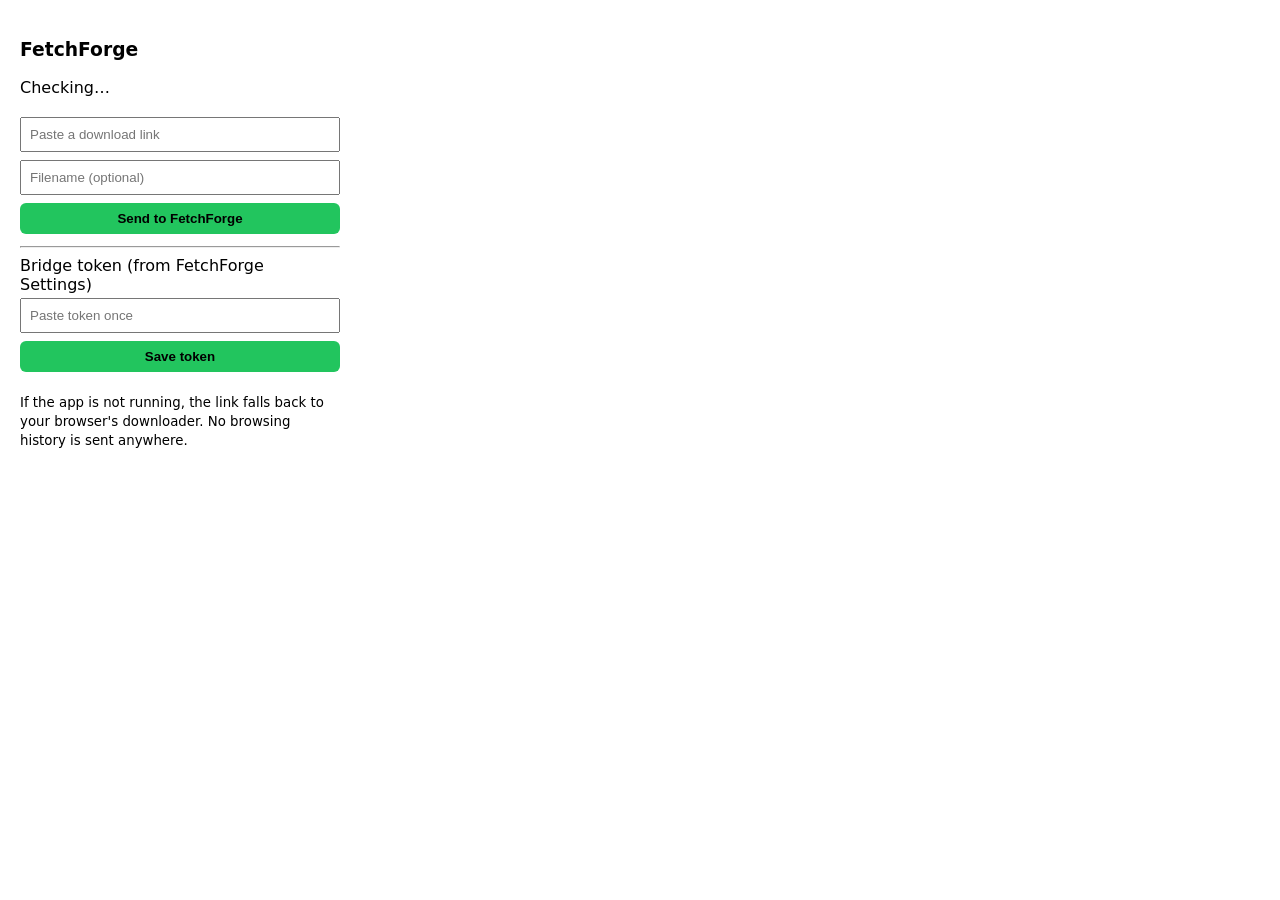
==== extensions/chromium/popup.html @ 4b17a7b3 "FetchForge v0.1.0 engine-only milestone Engine + bridge proven on Linux (cargo test 16/16, segmented" ====
<!doctype html><html><head><meta charset="utf-8"><style>body{font-family:system-ui;width:320px;padding:12px}input,button{width:100%;margin:4px 0;padding:8px;box-sizing:border-box}button{background:#22c55e;border:0;border-radius:6px;font-weight:600;cursor:pointer}</style></head>
<body><h3>FetchForge</h3><p id="status">Checking…</p>
<input id="url" placeholder="Paste a download link">
<input id="filename" placeholder="Filename (optional)">
<button id="send">Send to FetchForge</button>
<hr><label>Bridge token (from FetchForge Settings)</label>
<input id="token" type="password" placeholder="Paste token once">
<button id="saveToken">Save token</button>
<p><small>If the app is not running, the link falls back to your browser's downloader. No browsing history is sent anywhere.</small></p>
<script src="popup.js"></script></body></html>
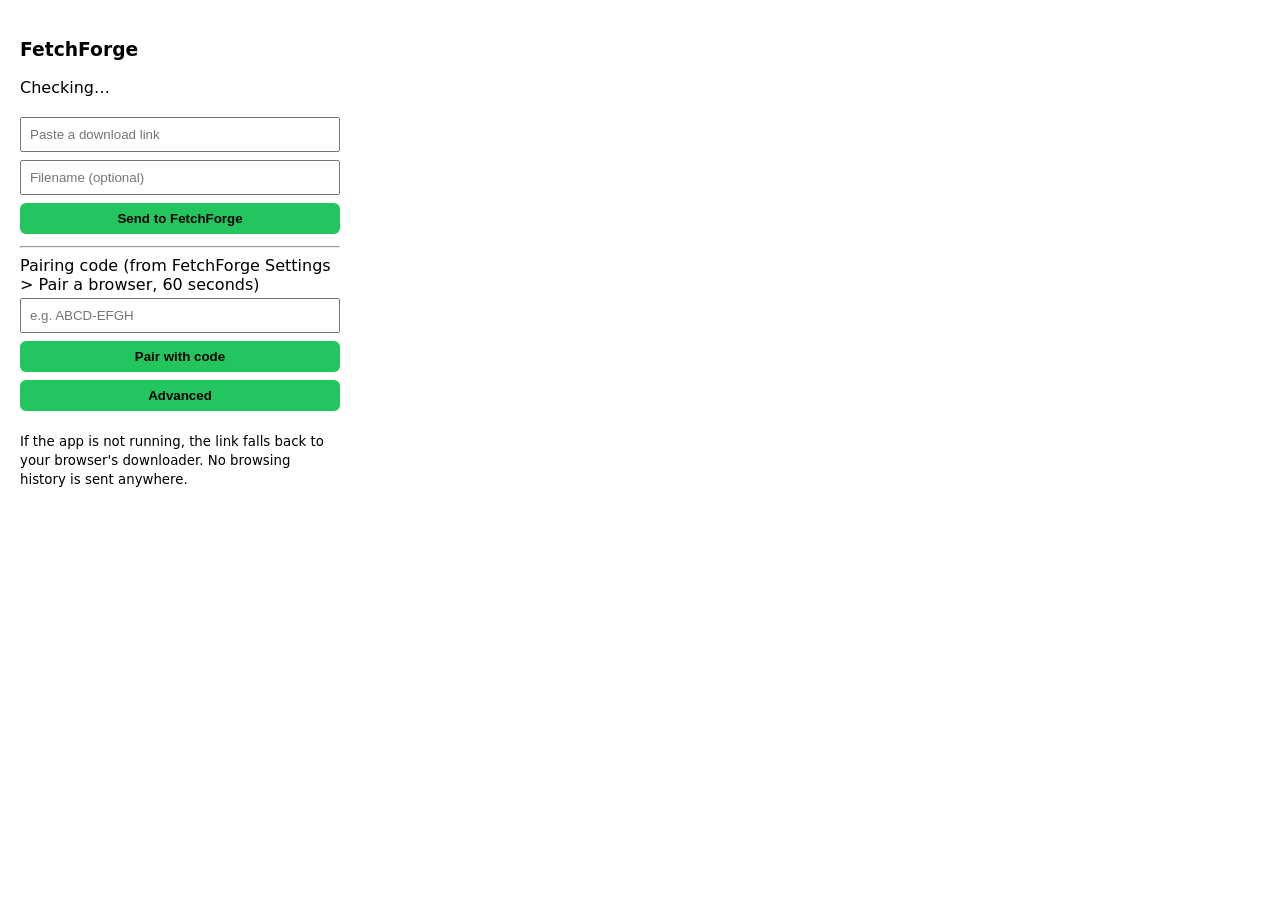
==== commit b87a82be: "Token pairing: stable extension ID, CSPRNG pairing codes, challenge-response, rotation - Stable Chro" ====
--- a/extensions/chromium/popup.html
+++ b/extensions/chromium/popup.html
@@ -3,8 +3,14 @@
 <input id="url" placeholder="Paste a download link">
 <input id="filename" placeholder="Filename (optional)">
 <button id="send">Send to FetchForge</button>
-<hr><label>Bridge token (from FetchForge Settings)</label>
+<hr><label>Pairing code (from FetchForge Settings &gt; Pair a browser, 60 seconds)</label>
+<input id="pairCode" placeholder="e.g. ABCD-EFGH">
+<button id="pair">Pair with code</button>
+<button id="advancedToggle">Advanced</button>
+<div id="advanced" style="display:none"><label>Bridge token (advanced, manual entry only)</label>
 <input id="token" type="password" placeholder="Paste token once">
 <button id="saveToken">Save token</button>
+<p style="color:#dc2626;font-weight:700">Never paste this into a website</p></div>
+<p id="fallbackNote"></p>
 <p><small>If the app is not running, the link falls back to your browser's downloader. No browsing history is sent anywhere.</small></p>
 <script src="popup.js"></script></body></html>
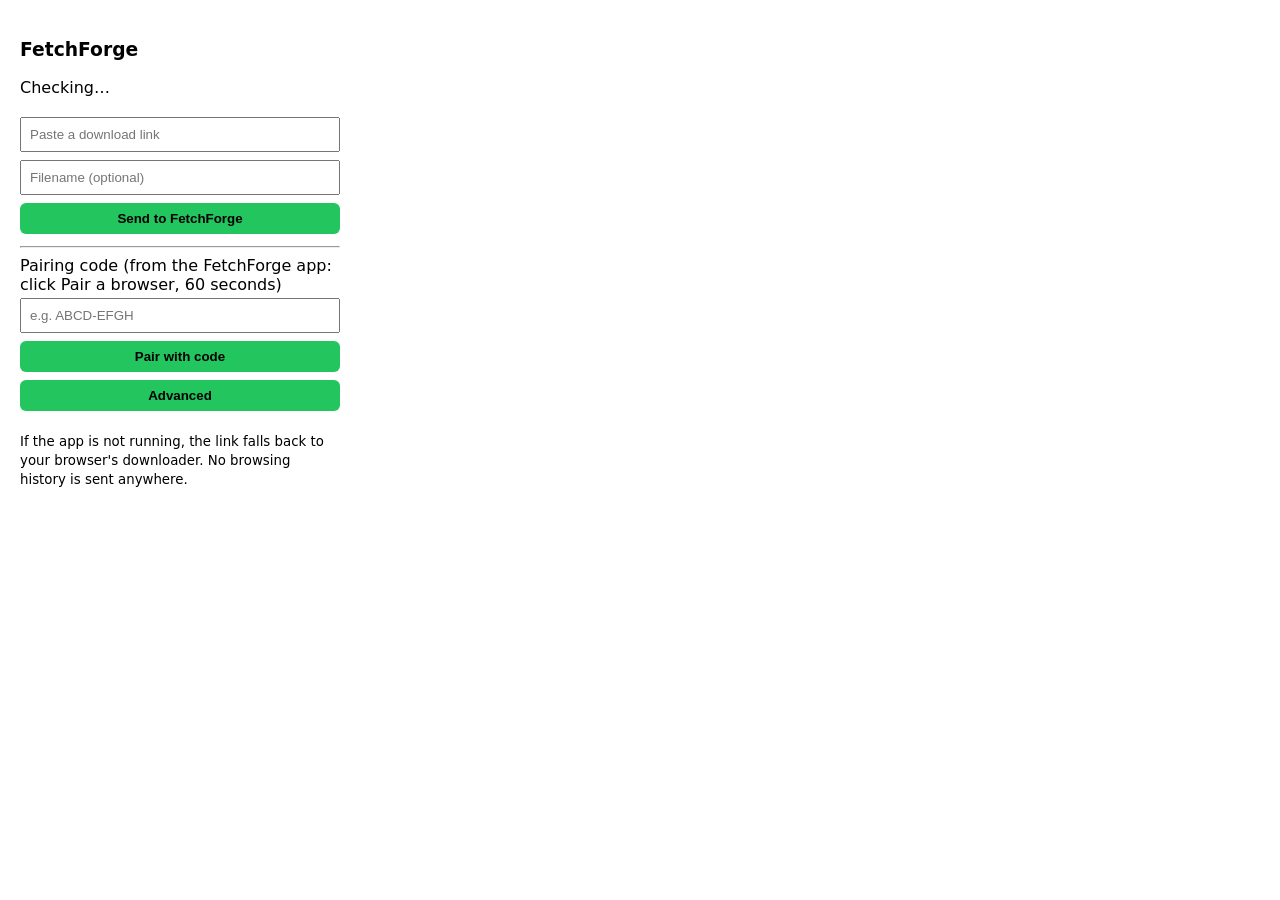
==== commit 306b8a07: "Add nativeMessaging permission; fix pairing instruction" ====
--- a/extensions/chromium/popup.html
+++ b/extensions/chromium/popup.html
@@ -3,7 +3,7 @@
 <input id="url" placeholder="Paste a download link">
 <input id="filename" placeholder="Filename (optional)">
 <button id="send">Send to FetchForge</button>
-<hr><label>Pairing code (from FetchForge Settings &gt; Pair a browser, 60 seconds)</label>
+<hr><label>Pairing code (from the FetchForge app: click Pair a browser, 60 seconds)</label>
 <input id="pairCode" placeholder="e.g. ABCD-EFGH">
 <button id="pair">Pair with code</button>
 <button id="advancedToggle">Advanced</button>
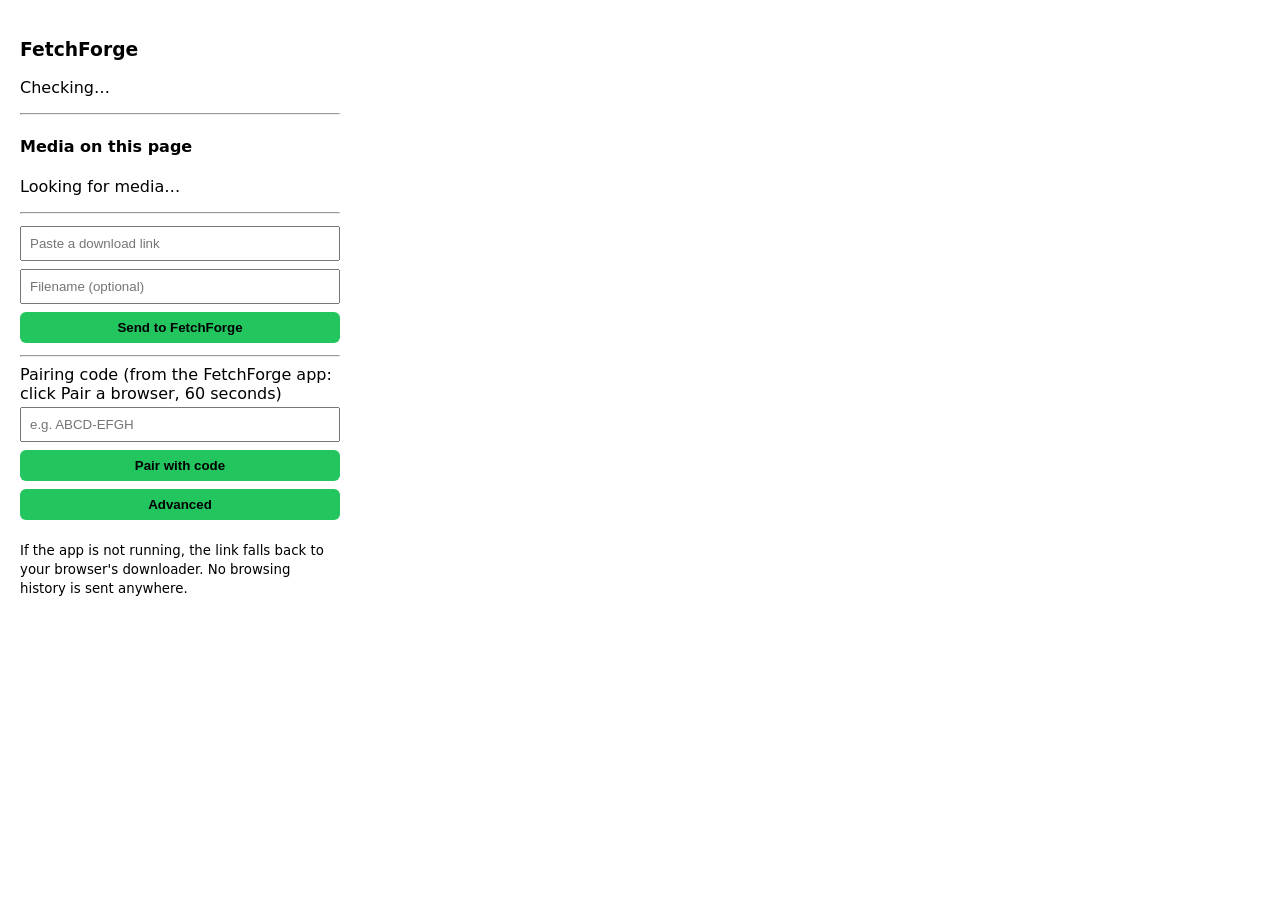
==== commit b7f526df: "Phase 8 (extension, chromium): popup media list for current tab - popup.html: new 'Media on this pag" ====
--- a/extensions/chromium/popup.html
+++ b/extensions/chromium/popup.html
@@ -1,6 +1,9 @@
-<!doctype html><html><head><meta charset="utf-8"><style>body{font-family:system-ui;width:320px;padding:12px}input,button{width:100%;margin:4px 0;padding:8px;box-sizing:border-box}button{background:#22c55e;border:0;border-radius:6px;font-weight:600;cursor:pointer}</style></head>
+<!doctype html><html><head><meta charset="utf-8"><style>body{font-family:system-ui;width:320px;padding:12px}input,button{width:100%;margin:4px 0;padding:8px;box-sizing:border-box}button{background:#22c55e;border:0;border-radius:6px;font-weight:600;cursor:pointer}.media-row{display:flex;gap:8px;align-items:center;margin:6px 0}.media-label{flex:1;min-width:0;overflow:hidden;text-overflow:ellipsis;white-space:nowrap;font-size:13px}.media-btn{width:auto;flex:none;margin:0;padding:6px 10px;font-size:13px}</style></head>
 <body><h3>FetchForge</h3><p id="status">Checking…</p>
-<input id="url" placeholder="Paste a download link">
+<hr><h4>Media on this page</h4>
+<p id="mediaStatus">Looking for media…</p>
+<div id="mediaList"></div>
+<hr><input id="url" placeholder="Paste a download link">
 <input id="filename" placeholder="Filename (optional)">
 <button id="send">Send to FetchForge</button>
 <hr><label>Pairing code (from the FetchForge app: click Pair a browser, 60 seconds)</label>
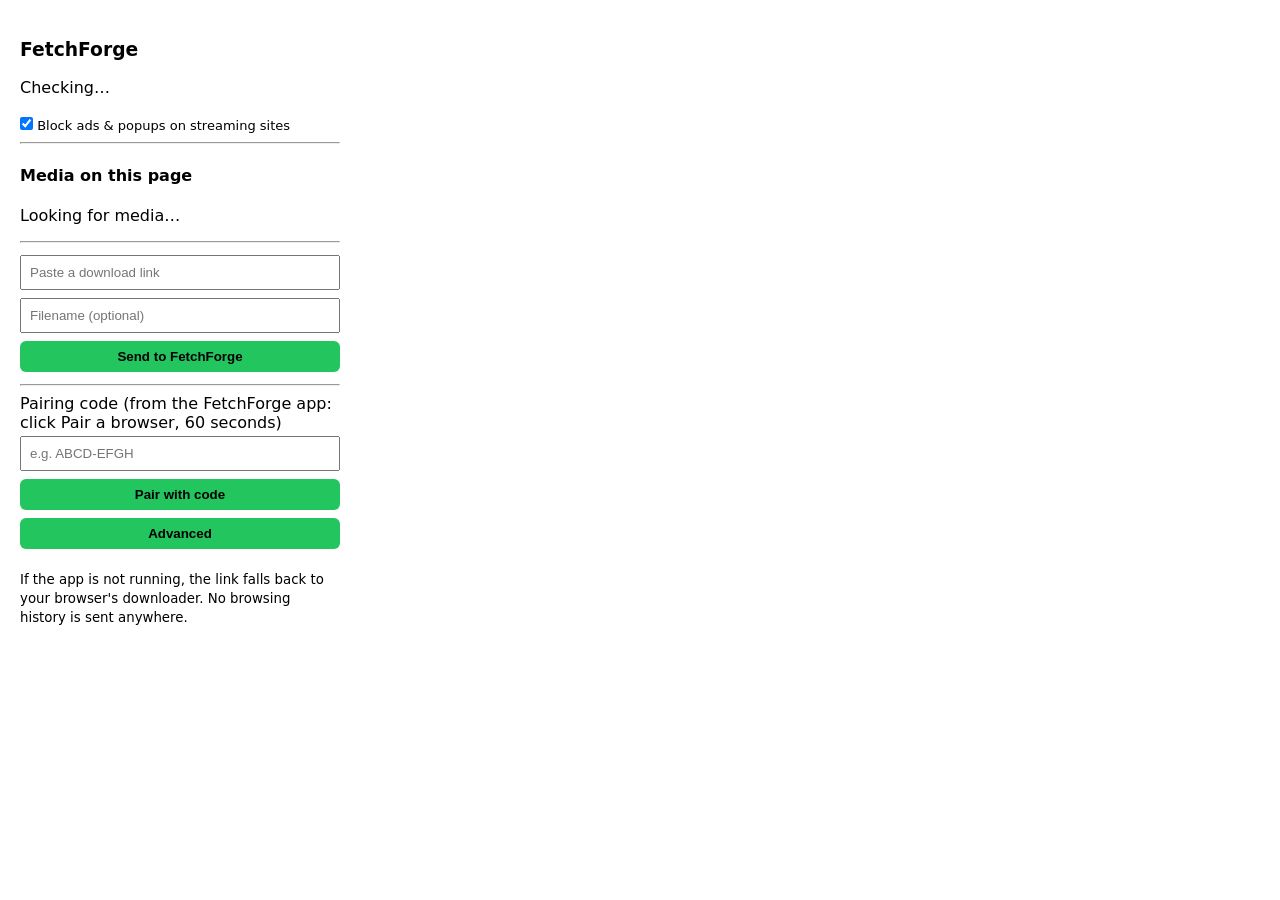
==== commit e717954c: "Fix batch: streaming sites, double icons, duplicate downloads, ad blocker 1. Overlay dedupe by posit" ====
--- a/extensions/chromium/popup.html
+++ b/extensions/chromium/popup.html
@@ -1,8 +1,11 @@
 <!doctype html><html><head><meta charset="utf-8"><style>body{font-family:system-ui;width:320px;padding:12px}input,button{width:100%;margin:4px 0;padding:8px;box-sizing:border-box}button{background:#22c55e;border:0;border-radius:6px;font-weight:600;cursor:pointer}.media-row{display:flex;gap:8px;align-items:center;margin:6px 0}.media-label{flex:1;min-width:0;overflow:hidden;text-overflow:ellipsis;white-space:nowrap;font-size:13px}.media-btn{width:auto;flex:none;margin:0;padding:6px 10px;font-size:13px}</style></head>
 <body><h3>FetchForge</h3><p id="status">Checking…</p>
+<label style="font-size:13px"><input type="checkbox" id="adBlock" style="width:auto" checked> Block ads &amp; popups on streaming sites</label>
 <hr><h4>Media on this page</h4>
 <p id="mediaStatus">Looking for media…</p>
 <div id="mediaList"></div>
+<div id="mediaBatch" style="display:none"><label style="font-size:13px"><input type="checkbox" id="mediaSelectAll" style="width:auto"> Select all</label>
+<button id="mediaDownloadSelected">Download selected</button></div>
 <hr><input id="url" placeholder="Paste a download link">
 <input id="filename" placeholder="Filename (optional)">
 <button id="send">Send to FetchForge</button>
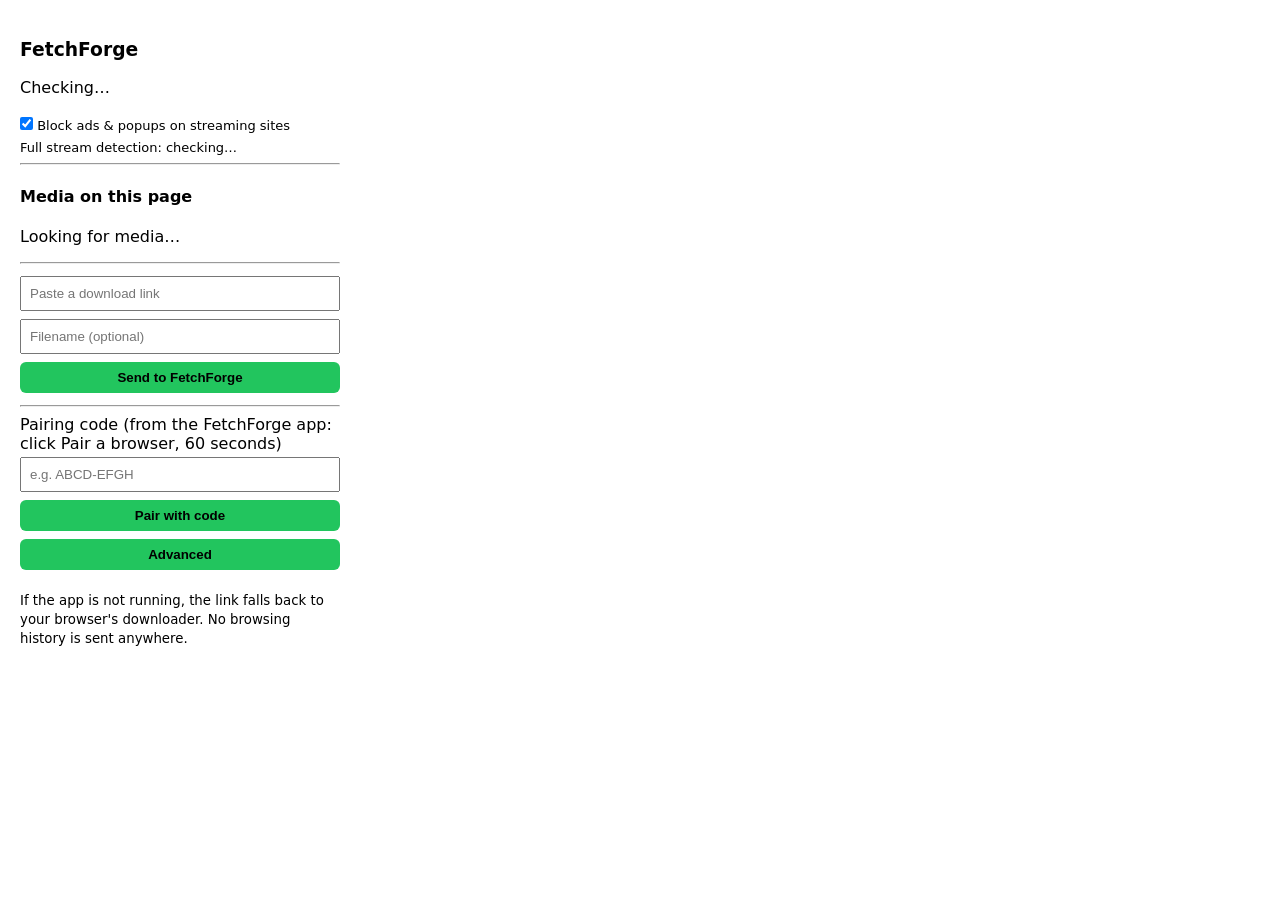
==== commit 9b697c5d: "Round 9: general hidden-stream detection, Tier 0 + Tier 1 (extension 0.2.8) Tier 0 (no new permissio" ====
--- a/extensions/chromium/popup.html
+++ b/extensions/chromium/popup.html
@@ -1,6 +1,8 @@
 <!doctype html><html><head><meta charset="utf-8"><style>body{font-family:system-ui;width:320px;padding:12px}input,button{width:100%;margin:4px 0;padding:8px;box-sizing:border-box}button{background:#22c55e;border:0;border-radius:6px;font-weight:600;cursor:pointer}.media-row{display:flex;gap:8px;align-items:center;margin:6px 0}.media-label{flex:1;min-width:0;overflow:hidden;text-overflow:ellipsis;white-space:nowrap;font-size:13px}.media-btn{width:auto;flex:none;margin:0;padding:6px 10px;font-size:13px}</style></head>
 <body><h3>FetchForge</h3><p id="status">Checking…</p>
 <label style="font-size:13px"><input type="checkbox" id="adBlock" style="width:auto" checked> Block ads &amp; popups on streaming sites</label>
+<p id="streamDetectStatus" style="font-size:13px;margin:6px 0 0">Full stream detection: checking…</p>
+<button id="streamDetectEnable" style="display:none">Enable full stream detection</button>
 <hr><h4>Media on this page</h4>
 <p id="mediaStatus">Looking for media…</p>
 <div id="mediaList"></div>
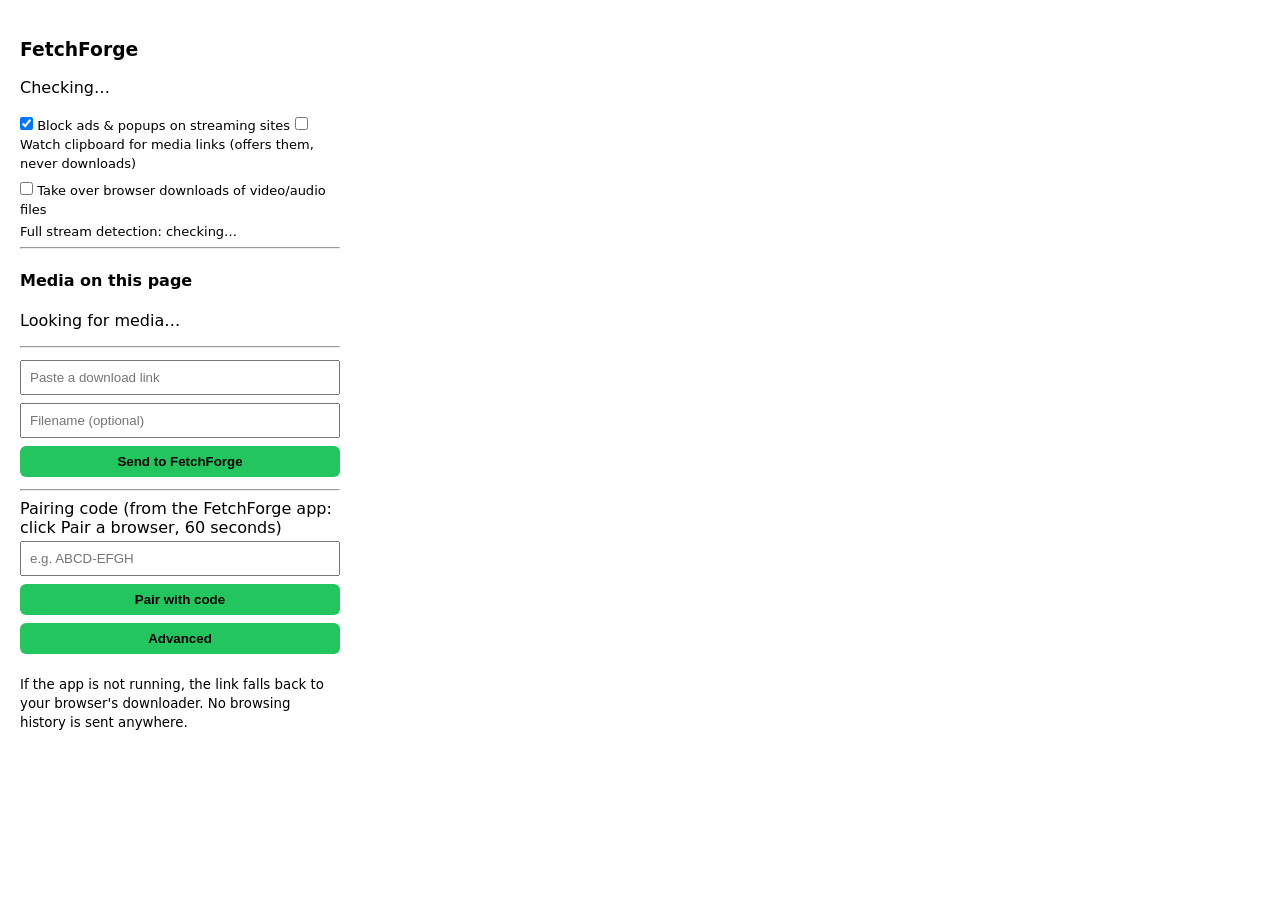
==== commit c7a71f69: "Round 11 extension: 14 downloader-study features User-ordered 2026-11-24 into round 11 (on top of 11" ====
--- a/extensions/chromium/popup.html
+++ b/extensions/chromium/popup.html
@@ -1,13 +1,17 @@
 <!doctype html><html><head><meta charset="utf-8"><style>body{font-family:system-ui;width:320px;padding:12px}input,button{width:100%;margin:4px 0;padding:8px;box-sizing:border-box}button{background:#22c55e;border:0;border-radius:6px;font-weight:600;cursor:pointer}.media-row{display:flex;gap:8px;align-items:center;margin:6px 0}.media-label{flex:1;min-width:0;overflow:hidden;text-overflow:ellipsis;white-space:nowrap;font-size:13px}.media-btn{width:auto;flex:none;margin:0;padding:6px 10px;font-size:13px}</style></head>
 <body><h3>FetchForge</h3><p id="status">Checking…</p>
 <label style="font-size:13px"><input type="checkbox" id="adBlock" style="width:auto" checked> Block ads &amp; popups on streaming sites</label>
+<label style="font-size:13px"><input type="checkbox" id="clipboardWatch" style="width:auto"> Watch clipboard for media links (offers them, never downloads)</label>
+<p id="clipboardStatus" style="font-size:13px;margin:6px 0 0"></p>
+<label style="font-size:13px"><input type="checkbox" id="interceptDownloads" style="width:auto"> Take over browser downloads of video/audio files</label>
 <p id="streamDetectStatus" style="font-size:13px;margin:6px 0 0">Full stream detection: checking…</p>
 <button id="streamDetectEnable" style="display:none">Enable full stream detection</button>
 <hr><h4>Media on this page</h4>
 <p id="mediaStatus">Looking for media…</p>
 <div id="mediaList"></div>
 <div id="mediaBatch" style="display:none"><label style="font-size:13px"><input type="checkbox" id="mediaSelectAll" style="width:auto"> Select all</label>
-<button id="mediaDownloadSelected">Download selected</button></div>
+<button id="mediaDownloadSelected">Download selected</button>
+<button id="mediaDownloadAll">Download all</button></div>
 <hr><input id="url" placeholder="Paste a download link">
 <input id="filename" placeholder="Filename (optional)">
 <button id="send">Send to FetchForge</button>
